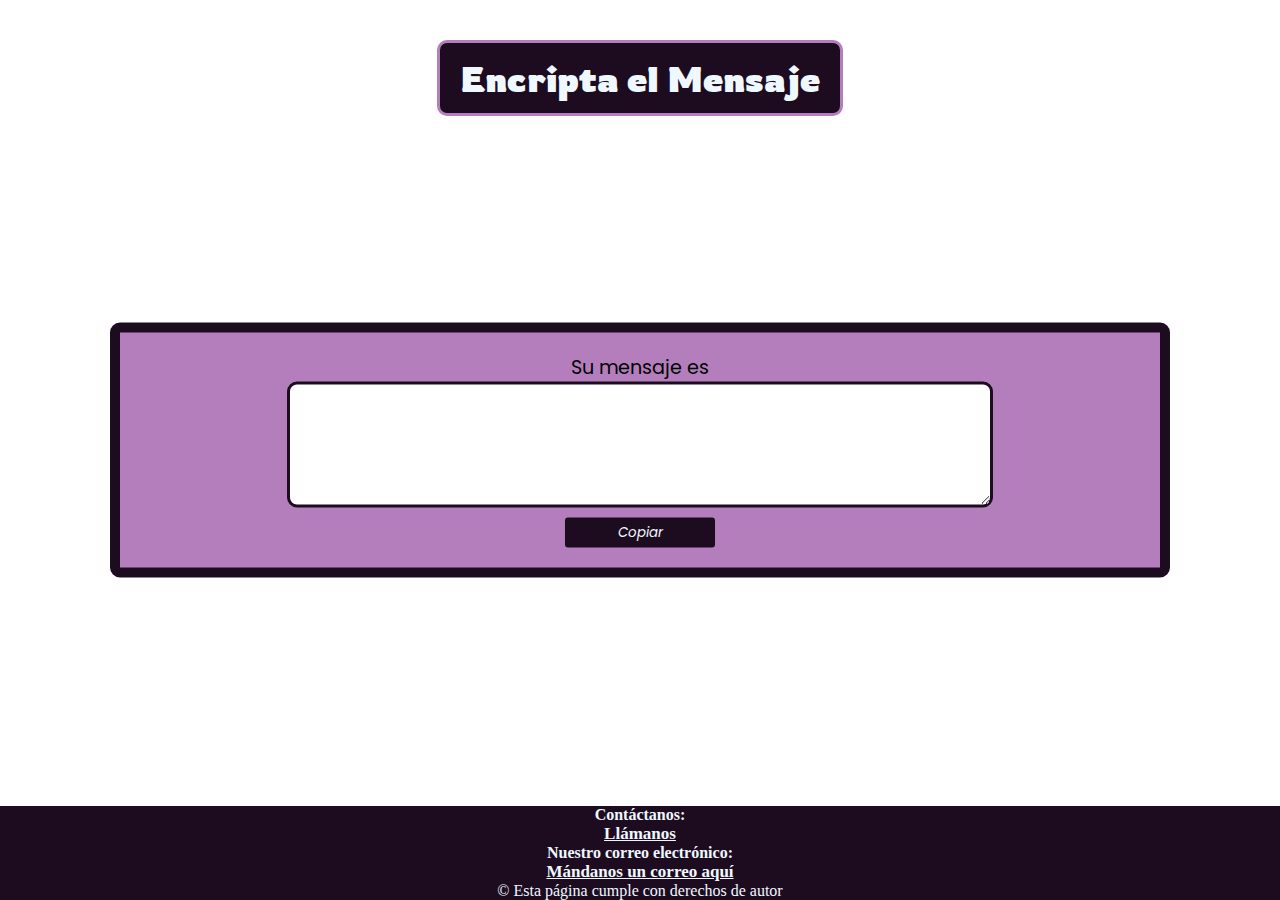
==== index2.html @ 2b69ccba "avance sele" ====
<!DOCTYPE html>
<html lang="en">
<head>
    <meta charset="UTF-8">
    <meta name="viewport" content="width=device-width, initial-scale=1.0">
    <title>Encriptador</title>
    <link rel="stylesheet" href="proyectoII.css"/>
</head>
<body>
    <header class="titulo">
        <h1>Encripta el Mensaje</h1>
    </header>
        <main class="grid">
            <section class="mostrarmensaje">
                <div id="messageResult" class="modal modalClose">
                  <p id="close"><i class="fas fa-times"></i></p>
                  <label for="messageResult" id="lblMsgResult">Su mensaje es</label><br>
                  <textarea id="msgResult" name="textarea" readonly></textarea><br>
                  <button id="copy" name="copy" type="button">
                    <i class="fas fa-copy">Copiar</i> 
                  </button>
                </div>
              </section>
        </main>

        <footer>
          <h4>Contáctanos:</h4>
          <a href="934501329"> Llámanos</a>
          <h4>Nuestro correo electrónico:</h4>
          <a href="Encriptadoresmensajes@gmail.com">Mándanos un correo aquí</a>
          <br>
          <p> &copy; Esta página cumple con derechos de autor</p>
        </footer>
    </div>
    <script src="proyectopagina2.js"></script>
</body>
</html>
---- proyectoII.css ----
@import url('https://fonts.googleapis.com/css2?family=Rowdies&display=swap');

@import url('https://fonts.googleapis.com/css2?family=Poppins&family=Rowdies&display=swap');

*{
    margin: 0;
    padding: 0;

}
body{
    background-image: url(img/Diseño\ sin\ título.png);
    background-repeat: no-repeat;
    background-size: cover;
}
.titulo{
    margin: 40px auto 0;
    text-align: center;
    color: aliceblue;
    background-color: rgb(29, 12, 32);
    width: 400px;
    height: 70px;
    align-items: center;
  display: flex;
  justify-content: center;
    border: solid rgb(180, 126, 189) ;
    border-radius: 10px;
    font-size: large;
    font-family: Rowdies;
}

.grid {
    text-align: center;
    background-color: rgb(180, 126, 189);
    width: 1000px;
    margin: 0 auto;
    padding: 20px;
    position: absolute;
    top: 50%;
    left: 50%;
    transform: translate(-50%, -50%);
    border: solid 10px rgb(29, 12, 32);
    border-radius: 10px;

}

.mensaje{
    font-family: Poppins;
    font-size:larger;
}

#mensaje{
    width: 700px;
    height: 120px;
    border-radius: 10px;
    border: solid 3px rgb(29, 12, 32);
}

.clave{
    font-family: Poppins;
    font-size:larger;
}

#offset{
    width: 700px;
    height: 30px;
    border-radius: 10px;
    border: solid 3px rgb(29, 12, 32);
}

.mostrarmensaje{
    font-family: Poppins;
    font-size:larger;
}

#msgResult{
    width: 700px;
    height: 120px;
    border-radius: 10px;
    border: solid 3px rgb(29, 12, 32);
}

#botoncifrar{
    color: aliceblue;
    background-color: rgb(29, 12, 32);
    border: none;
    border-radius: 3px;
    width: 150px;
    height: 30px;
    font-family: poppins;
    cursor: pointer;
}

#botondecifrar{
    color: aliceblue;
    background-color: rgb(29, 12, 32);
    border: none;
    border-radius: 3px;
    width: 150px;
    height: 30px;
    font-family: poppins;
    cursor: pointer;
}

#copy{
    color: aliceblue;
    background-color: rgb(29, 12, 32);
    border: none;
    border-radius: 3px;
    width: 150px;
    height: 30px;
    font-family: poppins;
    cursor: pointer;
}


footer{
    background-color: rgb(29, 12, 32);
    color: aliceblue;
    position: absolute;
    bottom: 0;
    width: 100vw;
    text-align: center;
}
a{
    font-size: 17px;
    font-weight: bold;
    color: aliceblue;
}
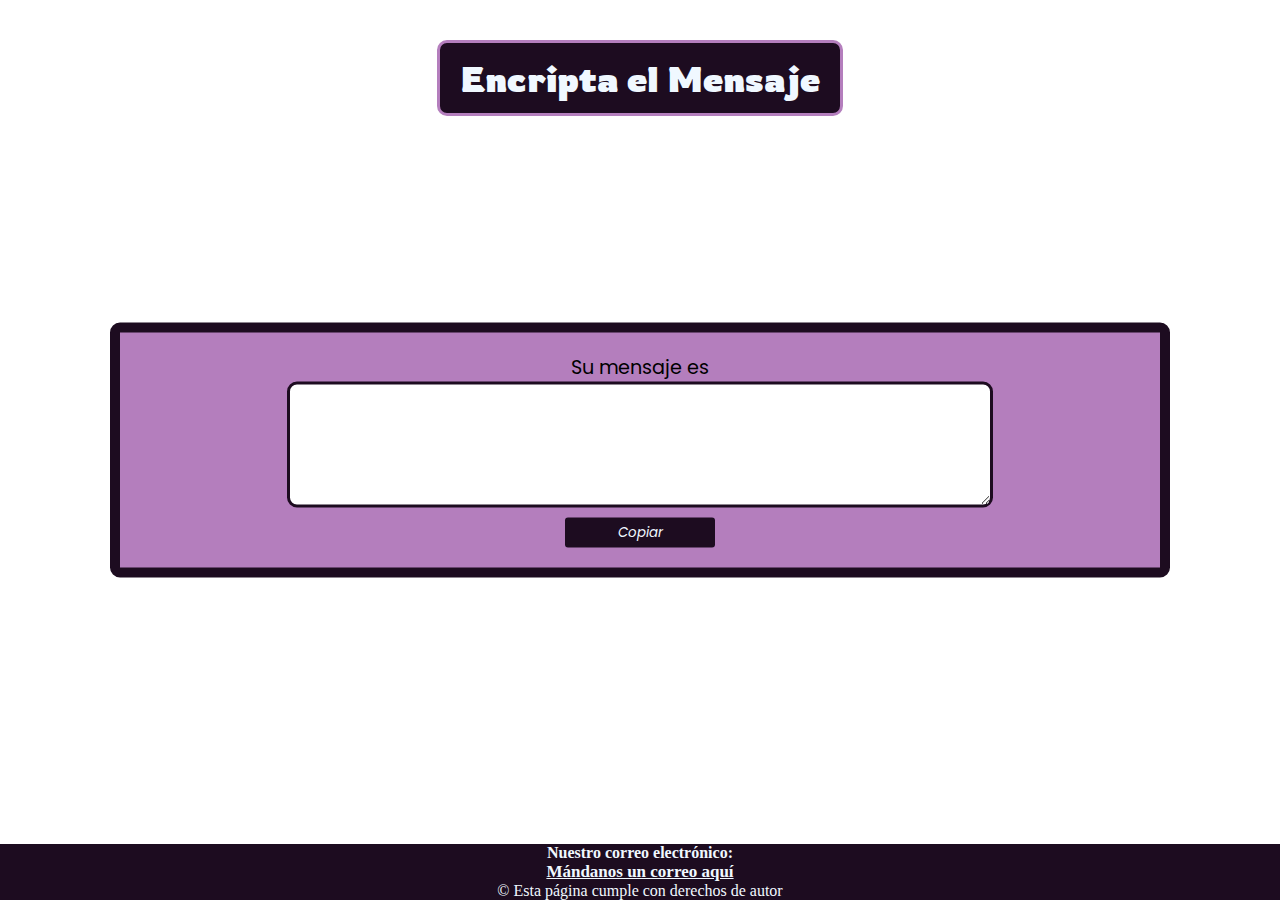
==== commit 8ec561e5: "avance" ====
--- a/index2.html
+++ b/index2.html
@@ -4,7 +4,7 @@
     <meta charset="UTF-8">
     <meta name="viewport" content="width=device-width, initial-scale=1.0">
     <title>Encriptador</title>
-    <link rel="stylesheet" href="proyectoII.css"/>
+    <link rel="stylesheet" href="assets/css/proyectoII.css"/>
 </head>
 <body>
     <header class="titulo">
@@ -24,15 +24,13 @@
         </main>
 
         <footer>
-          <h4>Contáctanos:</h4>
-          <a href="934501329"> Llámanos</a>
           <h4>Nuestro correo electrónico:</h4>
           <a href="Encriptadoresmensajes@gmail.com">Mándanos un correo aquí</a>
           <br>
           <p> &copy; Esta página cumple con derechos de autor</p>
         </footer>
     </div>
-    <script src="proyectopagina2.js"></script>
+    <script src="assets/js/proyectopagina2.js"></script>
 </body>
 </html>
 
--- a/assets/css/proyectoII.css
+++ b/assets/css/proyectoII.css
@@ -0,0 +1,128 @@
+@import url('https://fonts.googleapis.com/css2?family=Rowdies&display=swap');
+
+@import url('https://fonts.googleapis.com/css2?family=Poppins&family=Rowdies&display=swap');
+
+*{
+    margin: 0;
+    padding: 0;
+
+}
+body{
+    background-image: url(/assets/img/Diseño\ sin\ título.png);
+    background-repeat: no-repeat;
+    background-size: cover;
+}
+.titulo{
+    margin: 40px auto 0;
+    text-align: center;
+    color: aliceblue;
+    background-color: rgb(29, 12, 32);
+    width: 400px;
+    height: 70px;
+    align-items: center;
+  display: flex;
+  justify-content: center;
+    border: solid rgb(180, 126, 189) ;
+    border-radius: 10px;
+    font-size: large;
+    font-family: Rowdies;
+}
+
+.grid {
+    text-align: center;
+    background-color: rgb(180, 126, 189);
+    width: 1000px;
+    margin: 0 auto;
+    padding: 20px;
+    position: absolute;
+    top: 50%;
+    left: 50%;
+    transform: translate(-50%, -50%);
+    border: solid 10px rgb(29, 12, 32);
+    border-radius: 10px;
+
+}
+
+.mensaje{
+    font-family: Poppins;
+    font-size:larger;
+}
+
+#mensaje{
+    width: 700px;
+    height: 120px;
+    border-radius: 10px;
+    border: solid 3px rgb(29, 12, 32);
+}
+
+.clave{
+    font-family: Poppins;
+    font-size:larger;
+}
+
+#offset{
+    width: 700px;
+    height: 30px;
+    border-radius: 10px;
+    border: solid 3px rgb(29, 12, 32);
+}
+
+.mostrarmensaje{
+    font-family: Poppins;
+    font-size:larger;
+}
+
+#msgResult{
+    width: 700px;
+    height: 120px;
+    border-radius: 10px;
+    border: solid 3px rgb(29, 12, 32);
+}
+
+#botoncifrar{
+    color: aliceblue;
+    background-color: rgb(29, 12, 32);
+    border: none;
+    border-radius: 3px;
+    width: 150px;
+    height: 30px;
+    font-family: poppins;
+    cursor: pointer;
+}
+
+#botondecifrar{
+    color: aliceblue;
+    background-color: rgb(29, 12, 32);
+    border: none;
+    border-radius: 3px;
+    width: 150px;
+    height: 30px;
+    font-family: poppins;
+    cursor: pointer;
+}
+
+#copy{
+    color: aliceblue;
+    background-color: rgb(29, 12, 32);
+    border: none;
+    border-radius: 3px;
+    width: 150px;
+    height: 30px;
+    font-family: poppins;
+    cursor: pointer;
+}
+
+
+footer{
+    background-color: rgb(29, 12, 32);
+    color: aliceblue;
+    position: absolute;
+    bottom: 0;
+    width: 100vw;
+    text-align: center;
+}
+a{
+    font-size: 17px;
+    font-weight: bold;
+    color: aliceblue;
+}